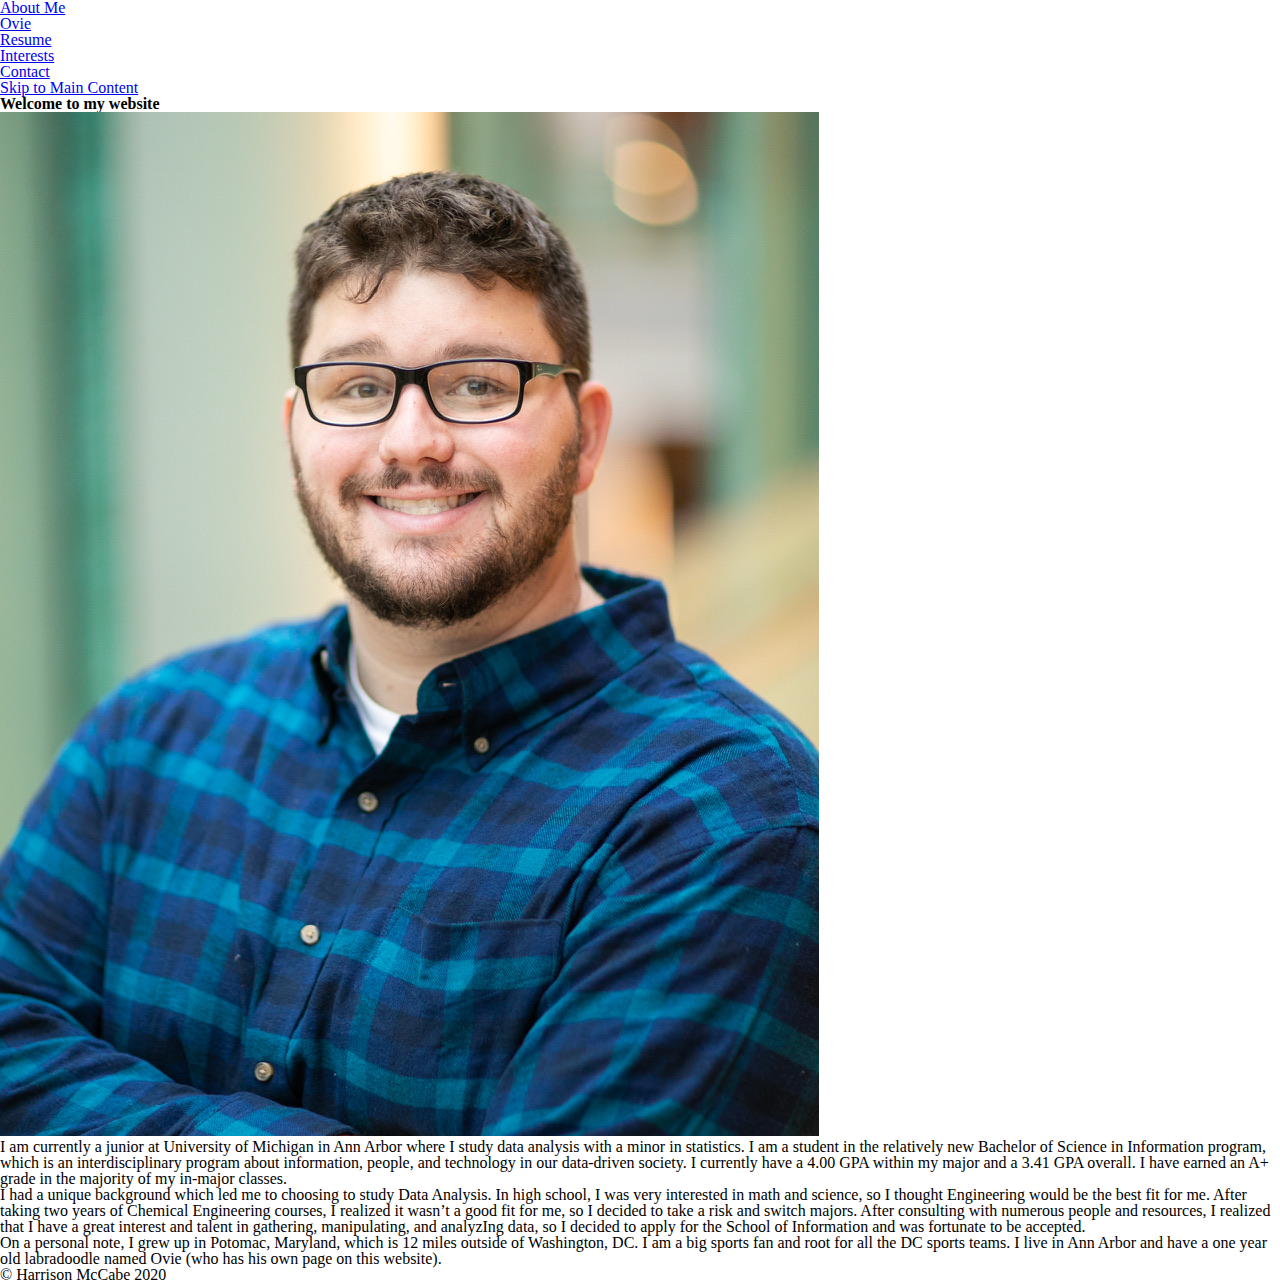
==== index.html @ 3fc18626 "Add files via upload" ====
<!DOCTYPE html>
<html lang ='en'>
<head>
	<meta charset="utf-8">
	<meta name="viewport" content="width=device-width, initial-scale=1.0">
	<link rel="stylesheet" type="text/css" href="css/html5reset.css">
	<title>Harrison McCabe</title>
</head>
<body>
<header>
	<nav>
		<ol>
			<li> <a href = index.html>About Me</a> </li>
			<li> <a href = ovie.html>Ovie</a> </li>
			<li> <a href = resume.html>Resume</a> </li>
			<li> <a href = interests.html>Interests</a> </li>
			<li> <a href = contact.html>Contact</a> </li>
		</ol>
	</nav>
</header>
<main>
	<div class = "skip"><a href="#main">Skip to Main Content</a></div>
	<h1> Welcome to my website</h1>
	<img src="images/flannel.jpg" alt="Picture of Harrison" />

	<div id = "bio">
		<p>I am currently a junior at University of Michigan in Ann Arbor where I study data analysis with a minor in statistics. I am a student in the relatively new Bachelor of Science in Information program, which is an interdisciplinary program about information, people, and technology in our data-driven society. I currently have a 4.00 GPA within my major and a 3.41 GPA overall. I have earned an A+ grade in the majority of my in-major classes. </p>

		<p>I had a unique background which led me to choosing to study Data Analysis. In high school, I was very interested in math and science, so I thought Engineering would be the best fit for me. After taking two years of Chemical Engineering courses, I realized it wasn’t a good fit for me, so I decided to take a risk and switch majors. After consulting with numerous people and resources, I realized that I have a great interest and talent in gathering, manipulating, and analyzIng data, so I decided to apply for the School of Information and was fortunate to be accepted.</p>

		<p>On a personal note, I grew up in Potomac, Maryland, which is 12 miles outside of Washington, DC. I am a big sports fan and root for all the DC sports teams. I live in Ann Arbor and have a one year old labradoodle named Ovie (who has his own page on this website). </p>


</main>
<footer>
	<p>&copy; Harrison McCabe 2020<br/></p>
</footer>
</body>
</html>
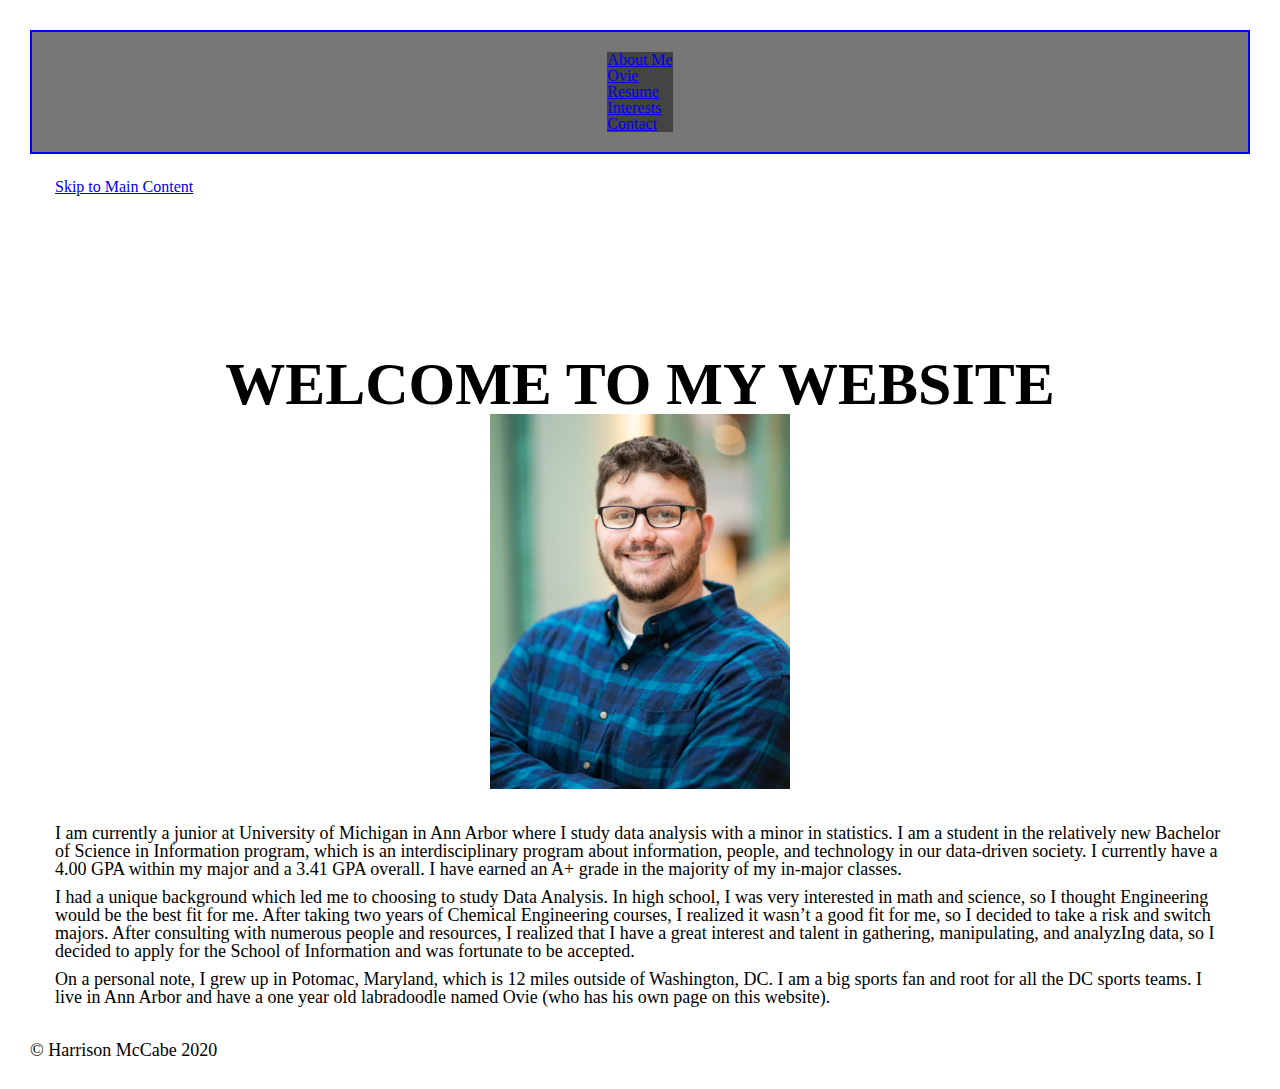
==== commit 160d4819: "Add files via upload" ====
--- a/index.html
+++ b/index.html
@@ -4,24 +4,25 @@
 	<meta charset="utf-8">
 	<meta name="viewport" content="width=device-width, initial-scale=1.0">
 	<link rel="stylesheet" type="text/css" href="css/html5reset.css">
+	<link rel='stylesheet' type="text/css" href="css/style.css">
 	<title>Harrison McCabe</title>
 </head>
 <body>
 <header>
 	<nav>
-		<ol>
+		<ul class = 'navbar'>
 			<li> <a href = index.html>About Me</a> </li>
 			<li> <a href = ovie.html>Ovie</a> </li>
 			<li> <a href = resume.html>Resume</a> </li>
 			<li> <a href = interests.html>Interests</a> </li>
 			<li> <a href = contact.html>Contact</a> </li>
-		</ol>
+		</ul>
 	</nav>
 </header>
 <main>
 	<div class = "skip"><a href="#main">Skip to Main Content</a></div>
 	<h1> Welcome to my website</h1>
-	<img src="images/flannel.jpg" alt="Picture of Harrison" />
+	<img id = 'profile' src="images/flannel.jpg" alt="Picture of Harrison" />
 
 	<div id = "bio">
 		<p>I am currently a junior at University of Michigan in Ann Arbor where I study data analysis with a minor in statistics. I am a student in the relatively new Bachelor of Science in Information program, which is an interdisciplinary program about information, people, and technology in our data-driven society. I currently have a 4.00 GPA within my major and a 3.41 GPA overall. I have earned an A+ grade in the majority of my in-major classes. </p>
--- a/css/style.css
+++ b/css/style.css
@@ -0,0 +1,57 @@
+html{
+    scroll-behavior: smooth;
+}
+body{
+	margin: 20px;
+ 	padding: 10px;
+}
+
+header{
+	display: flex;
+  	background: #777777;
+  	justify-content: space-around;
+  	border: 2px solid blue;
+}
+
+
+h1{
+	font-size: 60px;
+	text-align: center;
+	text-transform: uppercase;
+}
+
+h2{
+	font-size: 40px;
+
+}
+h3{
+	font-size: 25px;
+}
+
+p{
+	font-size: 18px;
+	padding-top: 10px;
+}
+
+img{
+	display: block;
+	width:300px;
+	margin:0 auto;
+}
+
+div{
+	min-height:150px;
+	padding: 25px;
+}
+ul{
+	margin: 20px;
+}
+.navbar{
+	flex-direction: row;
+	justify-content: space-between;
+	background-color: #444444;
+}
+@media all and (min-width: 800px){
+
+
+}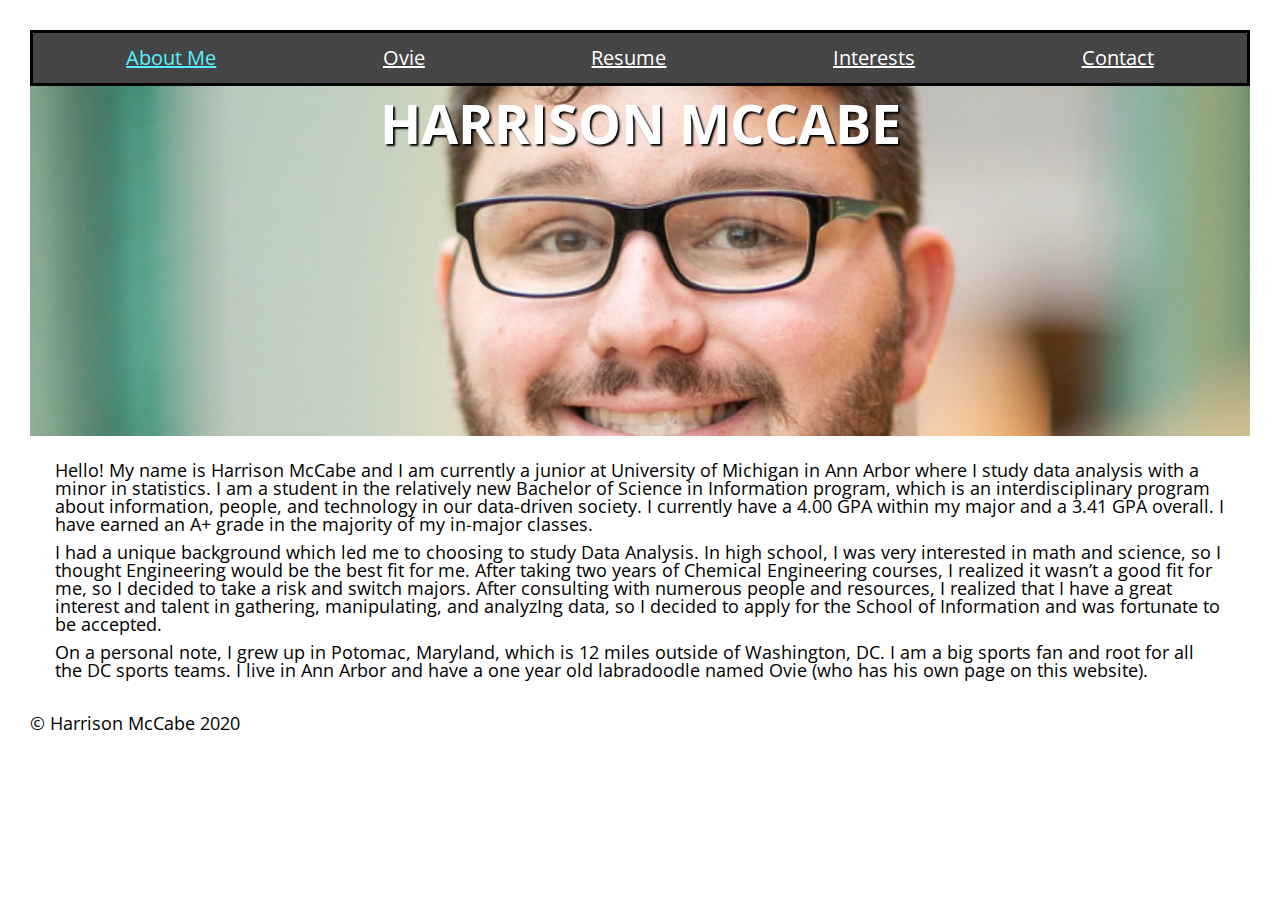
==== commit 808354e0: "Add files via upload" ====
--- a/index.html
+++ b/index.html
@@ -5,27 +5,28 @@
 	<meta name="viewport" content="width=device-width, initial-scale=1.0">
 	<link rel="stylesheet" type="text/css" href="css/html5reset.css">
 	<link rel='stylesheet' type="text/css" href="css/style.css">
+	<link href="https://fonts.googleapis.com/css?family=Open+Sans&display=swap" rel="stylesheet">
 	<title>Harrison McCabe</title>
 </head>
 <body>
-<header>
+    <a class = "skip" href="#skip">Skip to Main Content</a>
+
 	<nav>
-		<ul class = 'navbar'>
-			<li> <a href = index.html>About Me</a> </li>
-			<li> <a href = ovie.html>Ovie</a> </li>
-			<li> <a href = resume.html>Resume</a> </li>
-			<li> <a href = interests.html>Interests</a> </li>
-			<li> <a href = contact.html>Contact</a> </li>
-		</ul>
+	<ul class = 'navbar'>
+		<li> <a class = "current" href = index.html>About Me</a> </li>
+		<li> <a href = ovie.html>Ovie</a> </li>
+		<li> <a href = resume.html>Resume</a> </li>
+		<li> <a href = interests.html>Interests</a> </li>
+		<li> <a href = contact.html>Contact</a> </li>
+	</ul>
 	</nav>
+<header id = 'index_head'>
+	<h1> Harrison McCabe</h1>
 </header>
-<main>
-	<div class = "skip"><a href="#main">Skip to Main Content</a></div>
-	<h1> Welcome to my website</h1>
-	<img id = 'profile' src="images/flannel.jpg" alt="Picture of Harrison" />
+<main id = 'skip'>
 
 	<div id = "bio">
-		<p>I am currently a junior at University of Michigan in Ann Arbor where I study data analysis with a minor in statistics. I am a student in the relatively new Bachelor of Science in Information program, which is an interdisciplinary program about information, people, and technology in our data-driven society. I currently have a 4.00 GPA within my major and a 3.41 GPA overall. I have earned an A+ grade in the majority of my in-major classes. </p>
+		<p>Hello! My name is Harrison McCabe and I am currently a junior at University of Michigan in Ann Arbor where I study data analysis with a minor in statistics. I am a student in the relatively new Bachelor of Science in Information program, which is an interdisciplinary program about information, people, and technology in our data-driven society. I currently have a 4.00 GPA within my major and a 3.41 GPA overall. I have earned an A+ grade in the majority of my in-major classes. </p>
 
 		<p>I had a unique background which led me to choosing to study Data Analysis. In high school, I was very interested in math and science, so I thought Engineering would be the best fit for me. After taking two years of Chemical Engineering courses, I realized it wasn’t a good fit for me, so I decided to take a risk and switch majors. After consulting with numerous people and resources, I realized that I have a great interest and talent in gathering, manipulating, and analyzIng data, so I decided to apply for the School of Information and was fortunate to be accepted.</p>
 
--- a/css/style.css
+++ b/css/style.css
@@ -1,5 +1,6 @@
 html{
     scroll-behavior: smooth;
+    font-family: 'Open Sans', sans-serif;
 }
 body{
 	margin: 20px;
@@ -7,30 +8,61 @@
 }
 
 header{
-	display: flex;
-  	background: #777777;
-  	justify-content: space-around;
-  	border: 2px solid blue;
+grid-template-columns: 50px auto 50px;
+display: grid;
+
 }
 
+#index_head{
+	grid-column: 2 / span 1;
+	background-color: #333333;
+  background-image: url('../images/flannel.jpg');
+  background-attachment: fixed;      
+  background-position: center;  
+  background-repeat: no-repeat; 
+  background-size: cover;       
+  color: white;
+  text-shadow: 2px 2px 2px #000000;
+  height: 350px;
+
+}
+
+.navbar{
+	display: flex;
+  	background: #454545;
+  	justify-content: space-around;
+  	flex-direction: column;
+  	align-items: center;
+  	font-size: 20px;
+  	padding: 10px;
+  	border: 3px solid black;
+}
+
+.navbar > li{
+	padding: 5px;
+}
 
 h1{
-	font-size: 60px;
+	font-size: 54px;
 	text-align: center;
 	text-transform: uppercase;
+	padding: 10px;
+	grid-column: 2 / span 1;
 }
 
 h2{
 	font-size: 40px;
+	padding-bottom: 15px;
 
 }
 h3{
 	font-size: 25px;
+	padding-top: 15px;
 }
 
 p{
 	font-size: 18px;
-	padding-top: 10px;
+	padding-bottom: 10px;
 }
 
 img{
@@ -44,14 +76,89 @@
 	padding: 25px;
 }
 ul{
-	margin: 20px;
+	padding-top: 10px;
+	padding-bottom: 2
 }
-.navbar{
-	flex-direction: row;
-	justify-content: space-between;
-	background-color: #444444;
+
+.work_title{
+	font-size:20px;
+	list-style-type:none
+}
+.navbar a {
+  color: #FFFFFF;
+}
+
+.navbar a:hover{
+	color: blue;
+}
+
+.navbar .current{
+	color: #55F1FF;
+}
+
+#resume{
+	display: grid;
+	grid-template-columns: 1fr;
+}
+#education{
+	grid-row: 1 / span 1;
+	grid-column: 1 / span 1;
+}
+#courses{
+	grid-row: 2 / span 1;
+	grid-column: 1/ span 1;
+}
+#computer{
+	grid-row: 3 / span 1;
+	grid-column: 1/ span 1;
+}
+#experience{
+	grid-row: 1 / span 3;
+	grid-column: 2 / span 1;
+}
+
+a.skip{
+  background: white;
+  padding: 5px;
+  position: absolute;
+  top: -40px;
+  -webkit-transition: top 1s ease-out;
+  transition: top 1s ease-out;
+  z-index: 1;
+}
+
+a.skip:focus{
+  top:10px;
+  color: black;
+  text-decoration-style: solid;
 }
 @media all and (min-width: 800px){
 
+.navbar{
+  	flex-direction: row;
+ }
 
-}+#resume{
+	grid-template-columns: 1fr 1fr;
+	grid-template-rows: 1fr 1fr 1fr;
+
+}
+#education{
+	grid-row: 1 / span 1;
+	grid-column: 1 / span 1;
+}
+#courses{
+	grid-row: 2 / span 1;
+	grid-column: 1/ span 1;
+}
+#computer{
+	grid-row: 3 / span 1;
+	grid-column: 1/ span 1;
+}
+#experience{
+	grid-row: 1 / span 3;
+	grid-column: 2 / span 1;
+}
+
+}
+
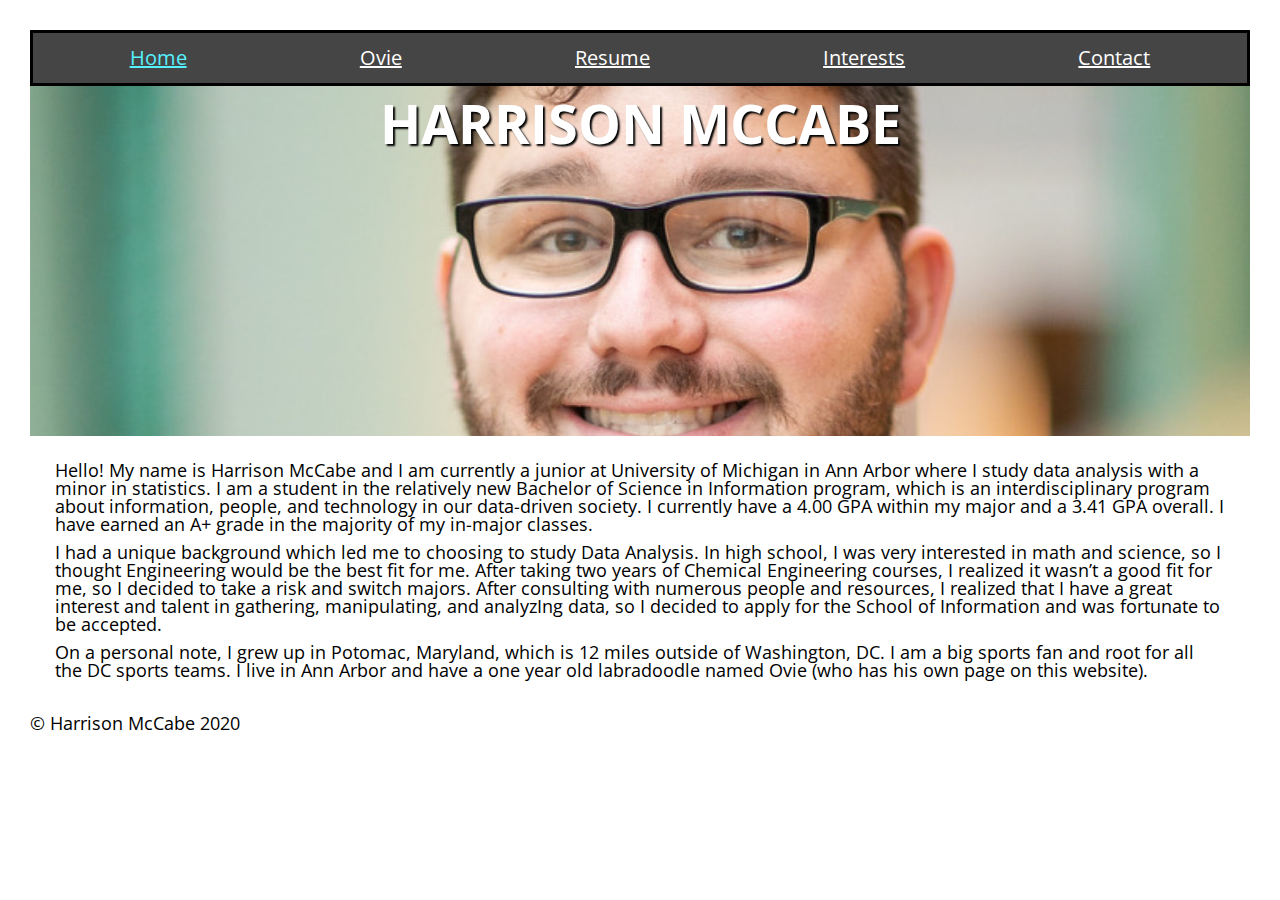
==== commit ebca3ea9: "Add files via upload" ====
--- a/index.html
+++ b/index.html
@@ -6,6 +6,16 @@
 	<link rel="stylesheet" type="text/css" href="css/html5reset.css">
 	<link rel='stylesheet' type="text/css" href="css/style.css">
 	<link href="https://fonts.googleapis.com/css?family=Open+Sans&display=swap" rel="stylesheet">
+	<!-- Global site tag (gtag.js) - Google Analytics -->
+<script async src="https://www.googletagmanager.com/gtag/js?id=UA-160623947-1"></script>
+<script>
+  window.dataLayer = window.dataLayer || [];
+  function gtag(){dataLayer.push(arguments);}
+  gtag('js', new Date());
+
+  gtag('config', 'UA-160623947-1');
+</script>
+
 	<title>Harrison McCabe</title>
 </head>
 <body>
@@ -13,7 +23,7 @@
 
 	<nav>
 	<ul class = 'navbar'>
-		<li> <a class = "current" href = index.html>About Me</a> </li>
+		<li> <a class = "current" href = index.html>Home</a> </li>
 		<li> <a href = ovie.html>Ovie</a> </li>
 		<li> <a href = resume.html>Resume</a> </li>
 		<li> <a href = interests.html>Interests</a> </li>
--- a/css/style.css
+++ b/css/style.css
@@ -117,6 +117,17 @@
 	grid-column: 2 / span 1;
 }
 
+#gallery{
+  display: flex;
+  flex-wrap: wrap;
+  flex-direction: row;
+  justify-content: center;
+}
+
+.dog_pic:hover img{
+  transform: scale(1.5);
+}
+
 a.skip{
   background: white;
   padding: 5px;
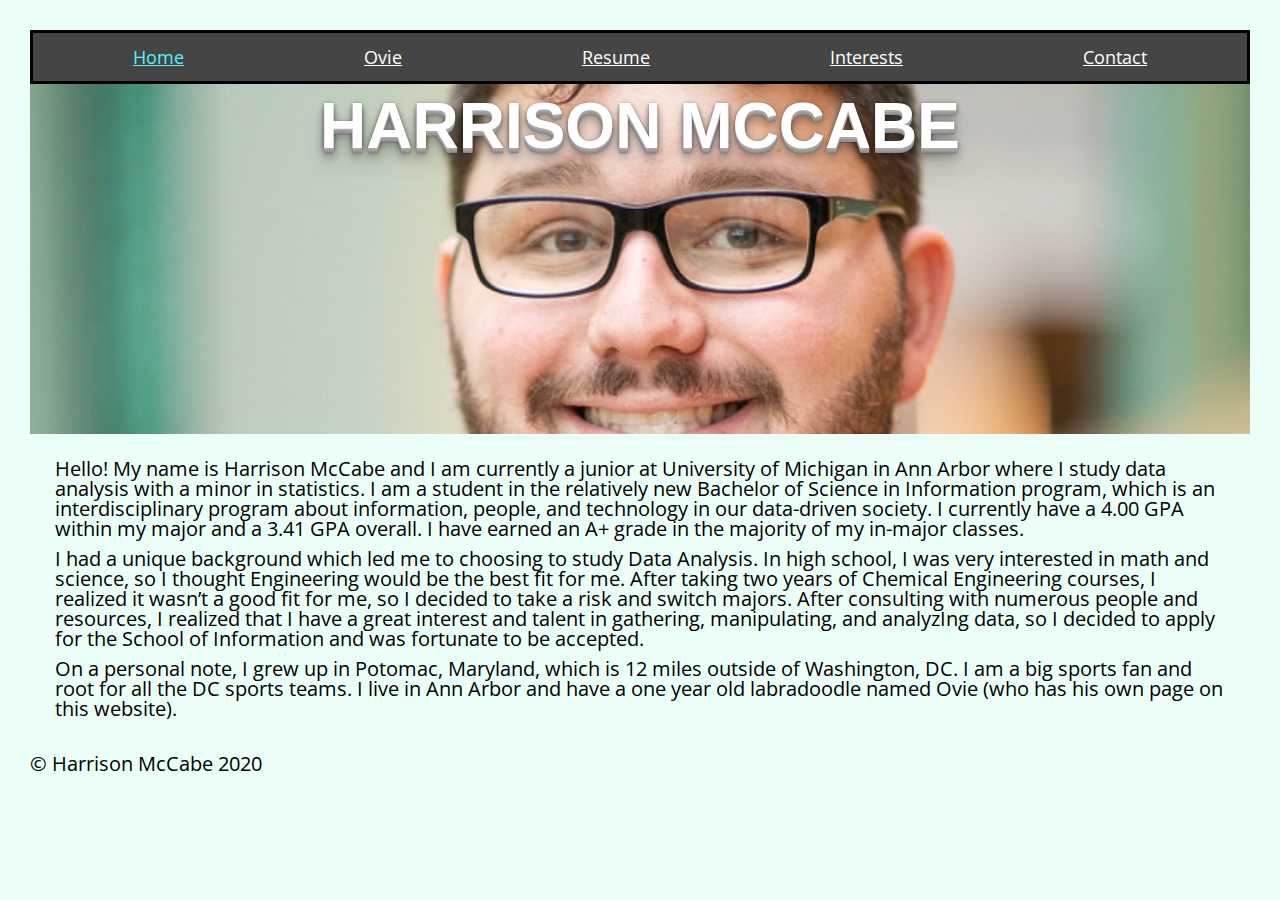
==== commit 8c33303a: "Add files via upload" ====
--- a/index.html
+++ b/index.html
@@ -16,7 +16,7 @@
   gtag('config', 'UA-160623947-1');
 </script>
 
-	<title>Harrison McCabe</title>
+	<title >Harrison McCabe</title>
 </head>
 <body>
     <a class = "skip" href="#skip">Skip to Main Content</a>
@@ -31,7 +31,7 @@
 	</ul>
 	</nav>
 <header id = 'index_head'>
-	<h1> Harrison McCabe</h1>
+	<h1 class="hit-the-floor"> Harrison McCabe</h1>
 </header>
 <main id = 'skip'>
 
--- a/css/style.css
+++ b/css/style.css
@@ -5,6 +5,7 @@
 body{
 	margin: 20px;
  	padding: 10px;
+ 	background-color: #ebfff8;
 }
 
 header{
@@ -52,16 +53,16 @@
 
 h2{
 	font-size: 40px;
-	padding-bottom: 15px;
+	padding-top: 20px;
 
 }
 h3{
 	font-size: 25px;
-	padding-top: 15px;
+	padding-top: 20px;
 }
 
 p{
-	font-size: 18px;
+	font-size: 20px;
 	padding-bottom: 10px;
 }
 
@@ -80,6 +81,44 @@
 	padding-bottom: 2
 }
 
+li{
+	font-size: 18px;
+}
+
+@keyframes show_name{
+
+	from{
+		font-size: 	1em;
+	}
+
+	to{
+		font-size: 4em;
+	}
+}
+
+.hit-the-floor {
+  color: #fff;
+  font-size: 4em;
+  animation-name: show_name;
+  animation-duration: 2s;
+  font-weight: bold;
+  font-family: Helvetica;
+  text-shadow: 
+    0 1px 0 #aaa, 
+    0 2px 0 #a7a7a7, 
+    0 3px 0 #999, 
+    0 4px 0 #979797, 
+    0 5px 0 #888, 
+    0 6px 1px rgba(0,0,0,.1), 
+    0 0 5px rgba(0,0,0,.1), 
+    0 1px 3px rgba(0,0,0,.3), 
+    0 3px 5px rgba(0,0,0,.2), 
+    0 5px 10px rgba(0,0,0,.25), 
+    0 10px 10px rgba(0,0,0,.2), 
+    0 20px 20px rgba(0,0,0,.15);
+}
+
+
 .work_title{
 	font-size:20px;
 	list-style-type:none
@@ -99,22 +138,36 @@
 #resume{
 	display: grid;
 	grid-template-columns: 1fr;
+	grid-template-rows: 1fr 1fr 1.5fr 3fr;
 }
 #education{
 	grid-row: 1 / span 1;
 	grid-column: 1 / span 1;
+	align-items: center;
+	justify-content: center;
 }
 #courses{
 	grid-row: 2 / span 1;
 	grid-column: 1/ span 1;
+	align-items: center;
+	justify-content: center;
 }
 #computer{
 	grid-row: 3 / span 1;
 	grid-column: 1/ span 1;
+	align-items: center;
+	justify-content: center;
 }
 #experience{
-	grid-row: 1 / span 3;
-	grid-column: 2 / span 1;
+	grid-row: 4 / span 1;
+	grid-column: 1 / span 1;
+	align-items: center;
+	justify-content: center;
+}
+
+#interests{
+	grid-template-columns: 1fr;
+	display: grid;
 }
 
 #gallery{
@@ -171,5 +224,36 @@
 	grid-column: 2 / span 1;
 }
 
-}
-
+#interests{
+	grid-template-columns: 1fr 1fr;
+}
+
+#prof_interests{
+	grid-column: 1 / span 1;
+}
+
+#personal_interests{
+	grid-column: 2/ span 1;
+}
+
+form{
+	margin: 25px;
+	font-size: 20px;
+}
+}
+
+@media screen and (prefers-reduced-motion: reduce){
+
+.hit-the-floor {	
+	color: white;
+  	text-shadow: 2px 2px 2px #000000;
+  	height: 350px;
+  	 animation-duration: 0s;
+}
+
+  .skip a{
+    -webkit-transition: none;
+    transition: none;
+  }
+
+}